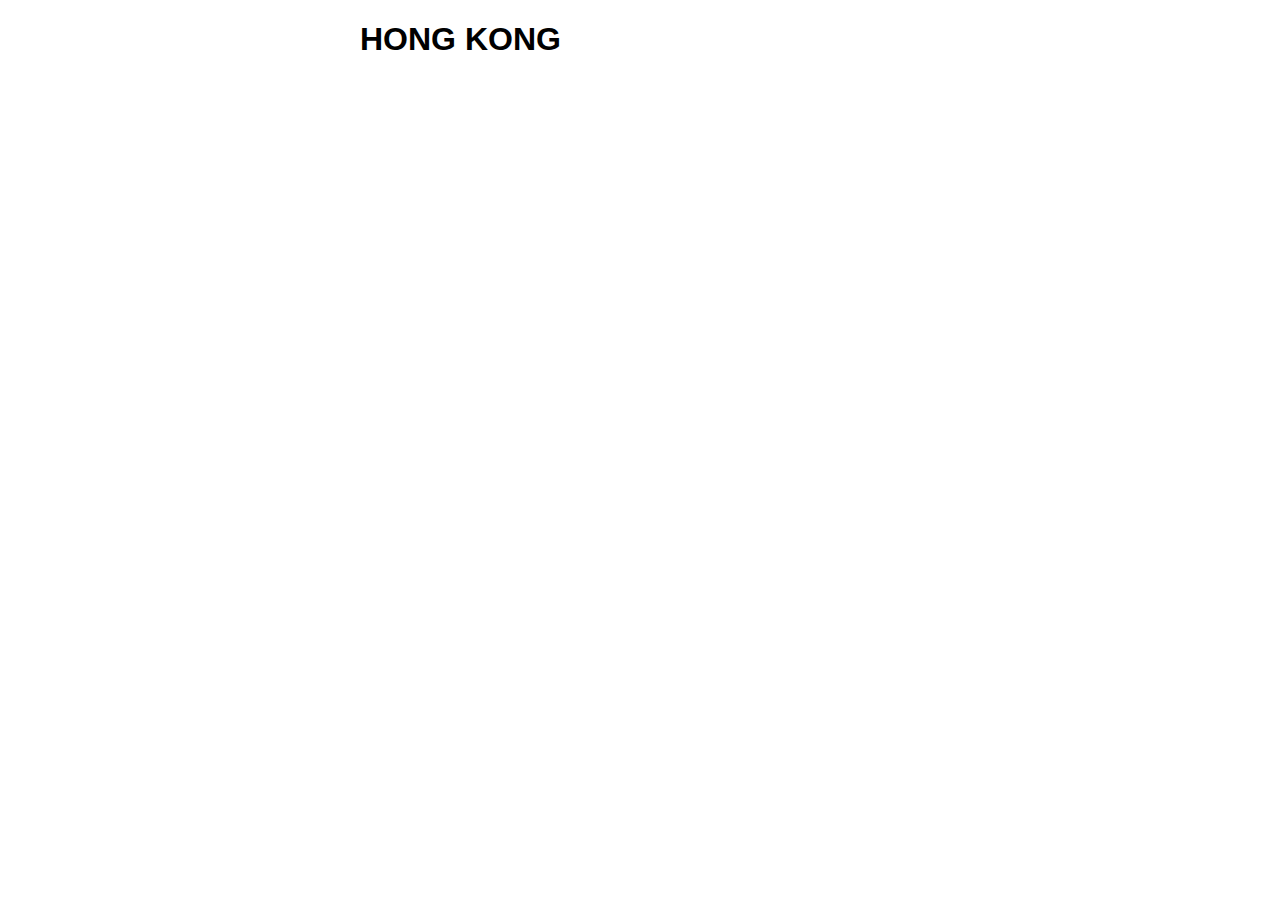
==== docker/files/index.html @ a104caaa "docker + helm" ====
<!DOCTYPE html>
<html lang="en">
<head>
<title>olegrumpy.ru</title>
<style>
html { color-scheme: light dark; }
body { width: 35em; margin: 0 auto;
font-family: Tahoma, Verdana, Arial, sans-serif; }
</style>
</head>
<body>
<h1>HONG KONG</h1>
</body>
</html>
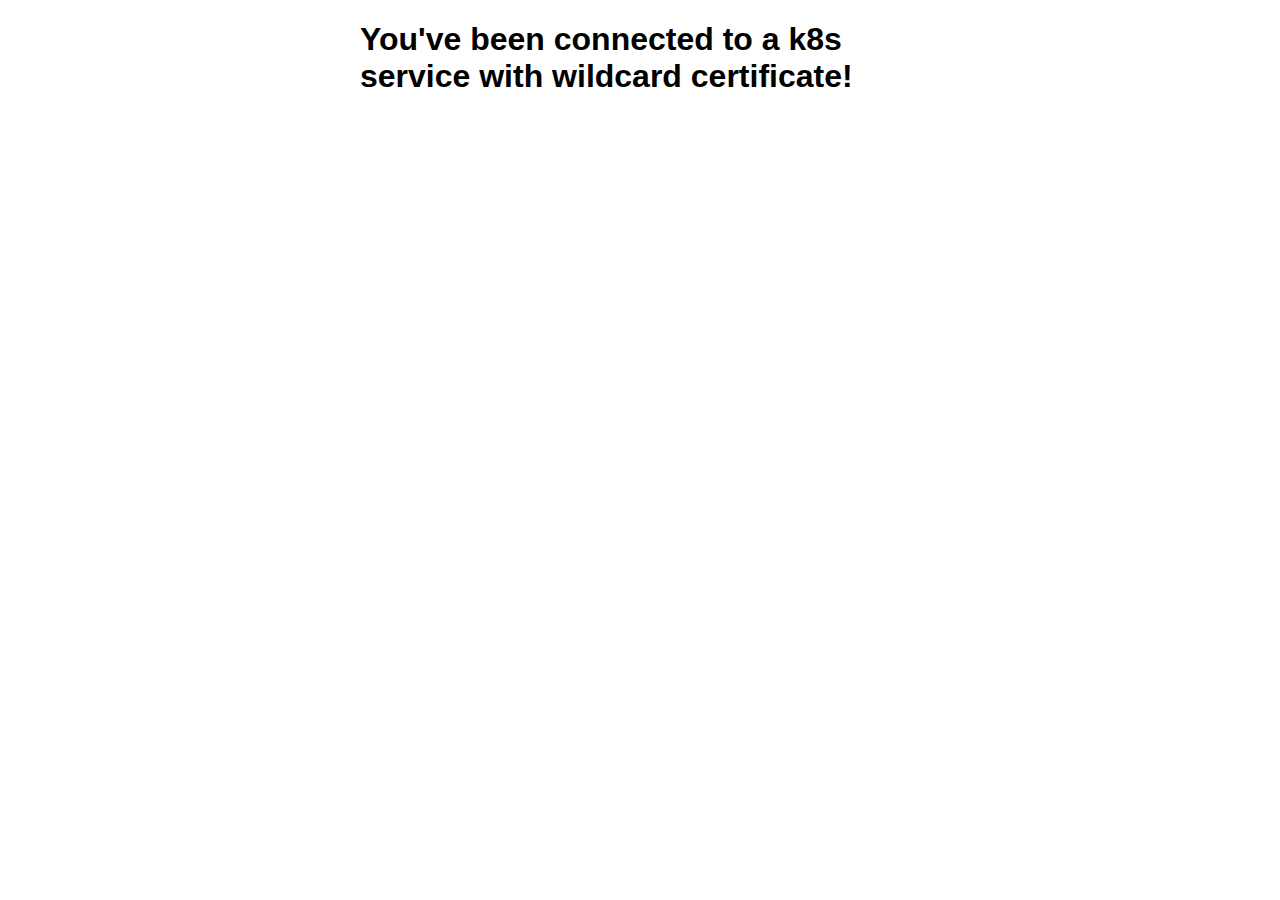
==== commit 8177a502: "update index.html" ====
--- a/docker/files/index.html
+++ b/docker/files/index.html
@@ -9,6 +9,6 @@
 </style>
 </head>
 <body>
-<h1>HONG KONG</h1>
+<h1>You've been connected to a k8s service with wildcard certificate!</h1>
 </body>
 </html>